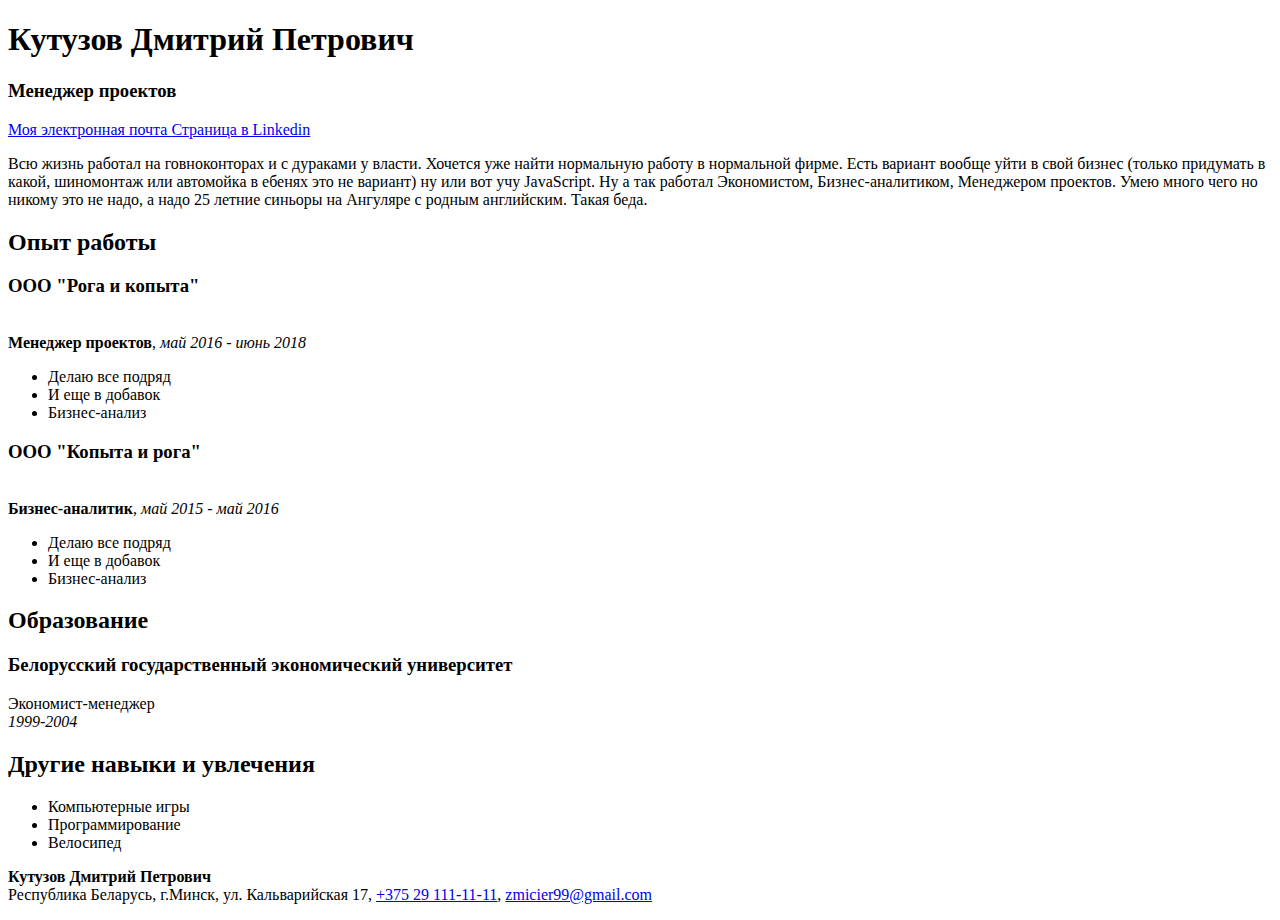
==== index.html @ b34860a8 "Create index.html" ====
<!-- BEGIN (write your solution here) --> <!DOCTYPE html>
<head>
    <meta charset="UTF-8">
    <link href="style.css" rel="stylesheet">
    <title> Пока тест </title>
    <link rel="icon" href="https://domain.by/favicon.ico">
</head>
<body>
<div id="header"> 
<h1> Кутузов Дмитрий Петрович </h1>
<h3> Менеджер проектов </h3>
<p> <a href="mailto:zmicier99@gmail.com" target="_blank"> Моя электронная почта </a>
<a href="linkedin.com/zmicier99" target="_blank"> Страница в Linkedin </a> </p>
</div>

<div id="main"> 
    <p> Всю жизнь работал на говноконторах и с дураками у власти. Хочется уже найти нормальную работу в нормальной фирме.
    Есть вариант вообще уйти в свой бизнес (только придумать в какой, шиномонтаж или автомойка в ебенях это не вариант) ну или вот учу JavaScript. Ну а так работал Экономистом, Бизнес-аналитиком,
    Менеджером проектов. Умею много чего но никому это не надо, а надо 25 летние синьоры на Ангуляре с родным английским.
    Такая беда. </p>

<h2> Опыт работы </h2>
<h3> ООО "Рога и копыта" </h3> <br>
<b> Менеджер проектов</b>, <em> май 2016 - июнь 2018 </em>
<ul>
    <li> Делаю все подряд </li>
    <li> И еще в добавок </li>
    <li> Бизнес-анализ </li>
</ul>
<h3> ООО "Копыта и рога" </h3> <br>
<b> Бизнес-аналитик</b>, <em> май 2015 - май 2016 </em>
<ul>
    <li> Делаю все подряд </li>
    <li> И еще в добавок </li>
    <li> Бизнес-анализ </li>
</ul>
<h2> Образование </h2>
<h3> Белорусский государственный экономический университет  </h3>
Экономист-менеджер <br> <em> 1999-2004 </em>

<h2> Другие навыки и увлечения </h2>
<ul>
    <li> Компьютерные игры </li>
    <li> Программирование </li>
    <li> Велосипед </li>
</ul>
</div>
<div id="footer">
    <p>
<b> Кутузов Дмитрий Петрович </b> <br>
Республика Беларусь, г.Минск, ул. Кальварийская 17, <a href="tel:+37529111111"> +375 29 111-11-11</a>,
<a href="mailto:zmicier99@gmail.com"> zmicier99@gmail.com </a> </p>
</div>


</body>
</html><!-- END -->
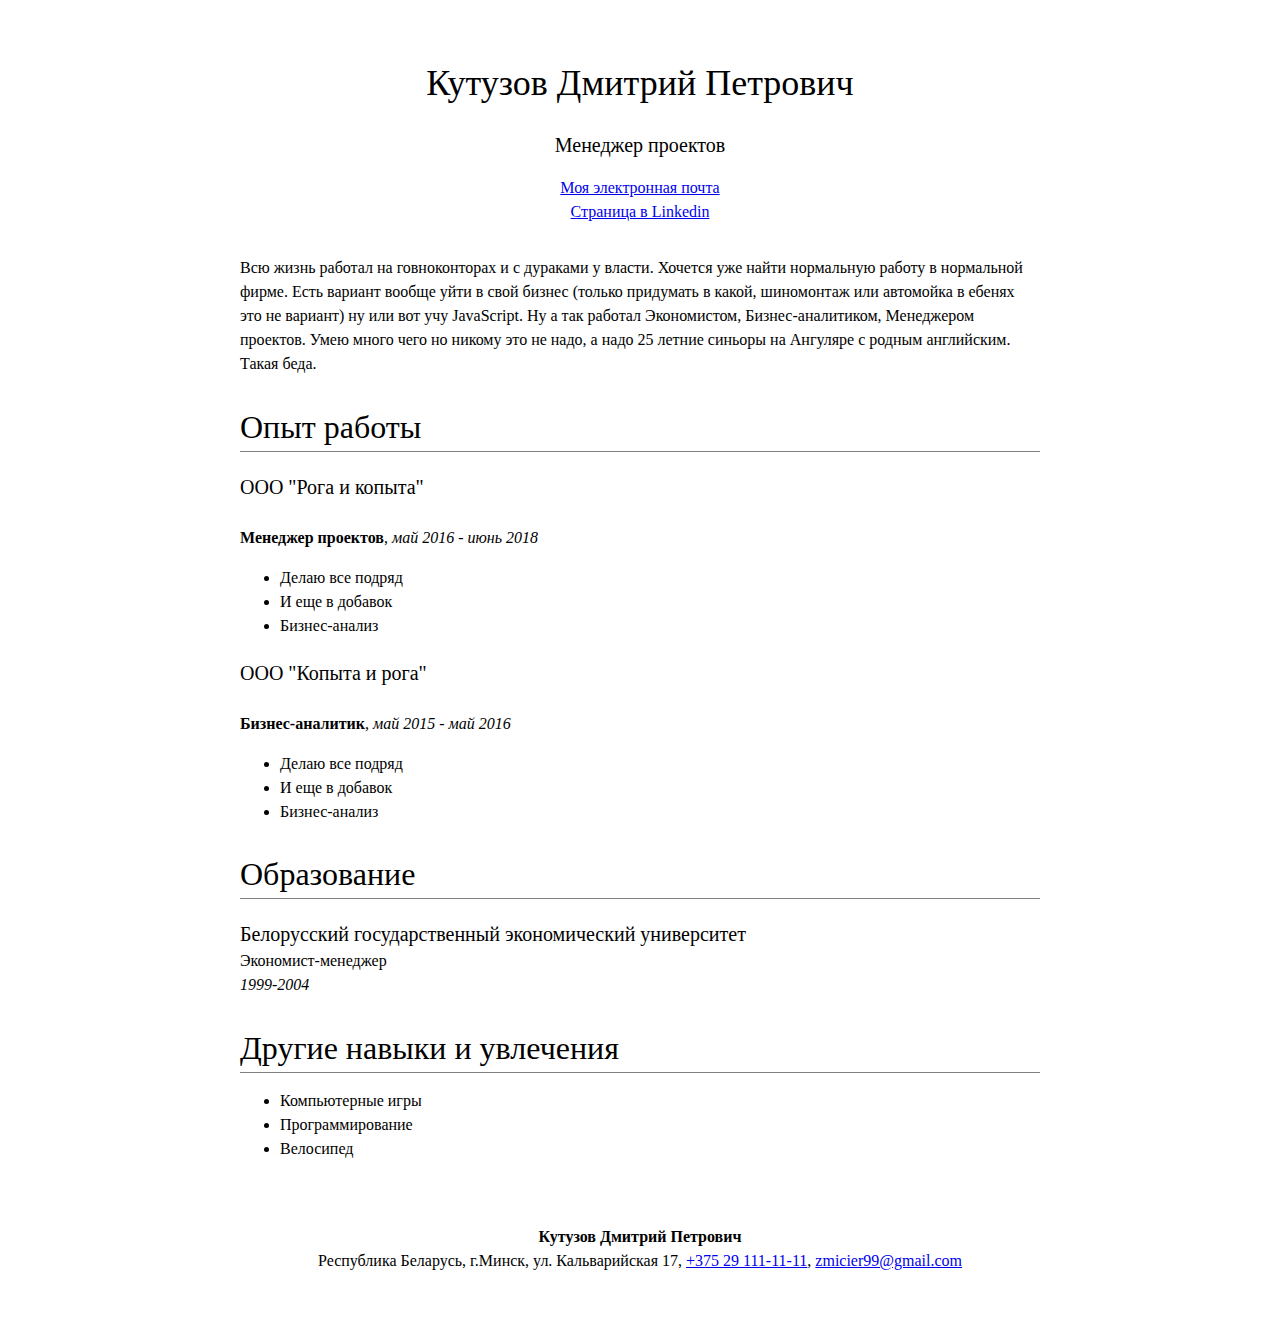
==== commit f4c148b3: "Update index.html" ====
--- a/index.html
+++ b/index.html
@@ -9,7 +9,7 @@
 <div id="header"> 
 <h1> Кутузов Дмитрий Петрович </h1>
 <h3> Менеджер проектов </h3>
-<p> <a href="mailto:zmicier99@gmail.com" target="_blank"> Моя электронная почта </a>
+<p> <a href="mailto:zmicier99@gmail.com" target="_blank"> Моя электронная почта </a> <br>
 <a href="linkedin.com/zmicier99" target="_blank"> Страница в Linkedin </a> </p>
 </div>
 
--- a/style.css
+++ b/style.css
@@ -0,0 +1,36 @@
+body {
+  font-family: Georgia;
+  font-size: 16px;
+  margin: 0 auto;   /* center content */
+  max-width: 800px; /* limit width */
+  line-height: 1.5;
+  padding-top: 32px;
+  padding-bottom: 32px;
+}
+
+/* BEGIN (write your solution here) */
+p 
+{margin-bottom:12px}
+
+h1,h2,h3 
+{font-weight: 300;
+margin-bottom: 0}
+
+h1 {font-size: 36px;}
+
+h2 {font-size: 32px;
+border-bottom: 1px solid grey;
+margin-bottom: 8px}
+
+h3 {font-size: 20px;}
+
+#header {margin-bottom: 32px;
+text-align: center;}
+
+#footer {
+    margin-top: 64px;
+    text-align: center;
+}
+
+
+/* END */
